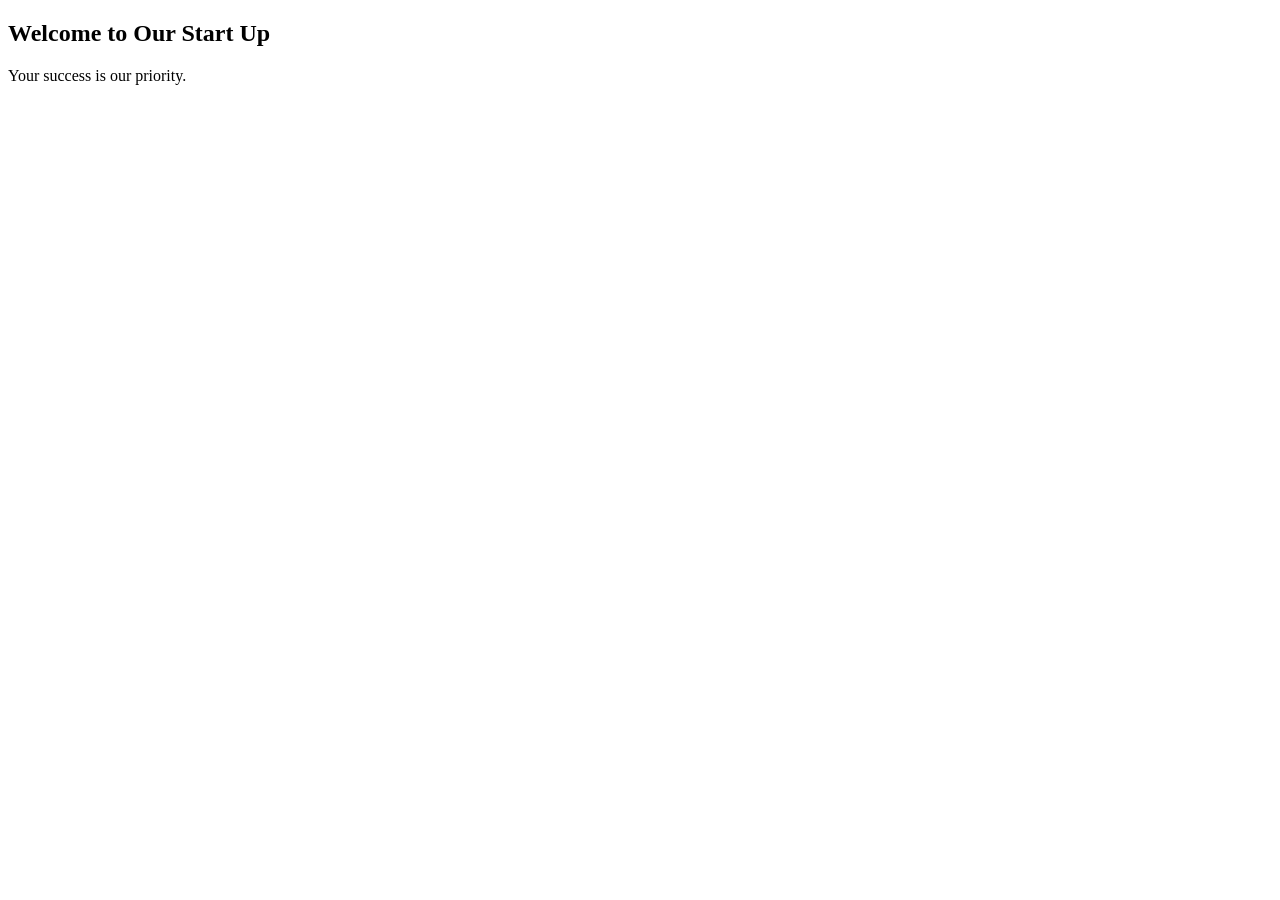
==== src/index.html @ 5faca4fb "updated html file" ====
<!DOCTYPE html>
<html lang="en">
<head>
    <meta charset="UTF-8">
    <meta name="viewport" content="width=device-width, initial-scale=1.0">
    <title>Welcome Page- Startup Website</title>
    <link rel="stylesheet" href="..styles/homepage.css">
</head>
<body>
    <header>
        <nav>
         
        </nav>
    </header>

    <section class="hero">
        <h1>Welcome to Our Start Up</h1>
        <p>Your success is our priority.</p>
    </section>
</body>
</html>
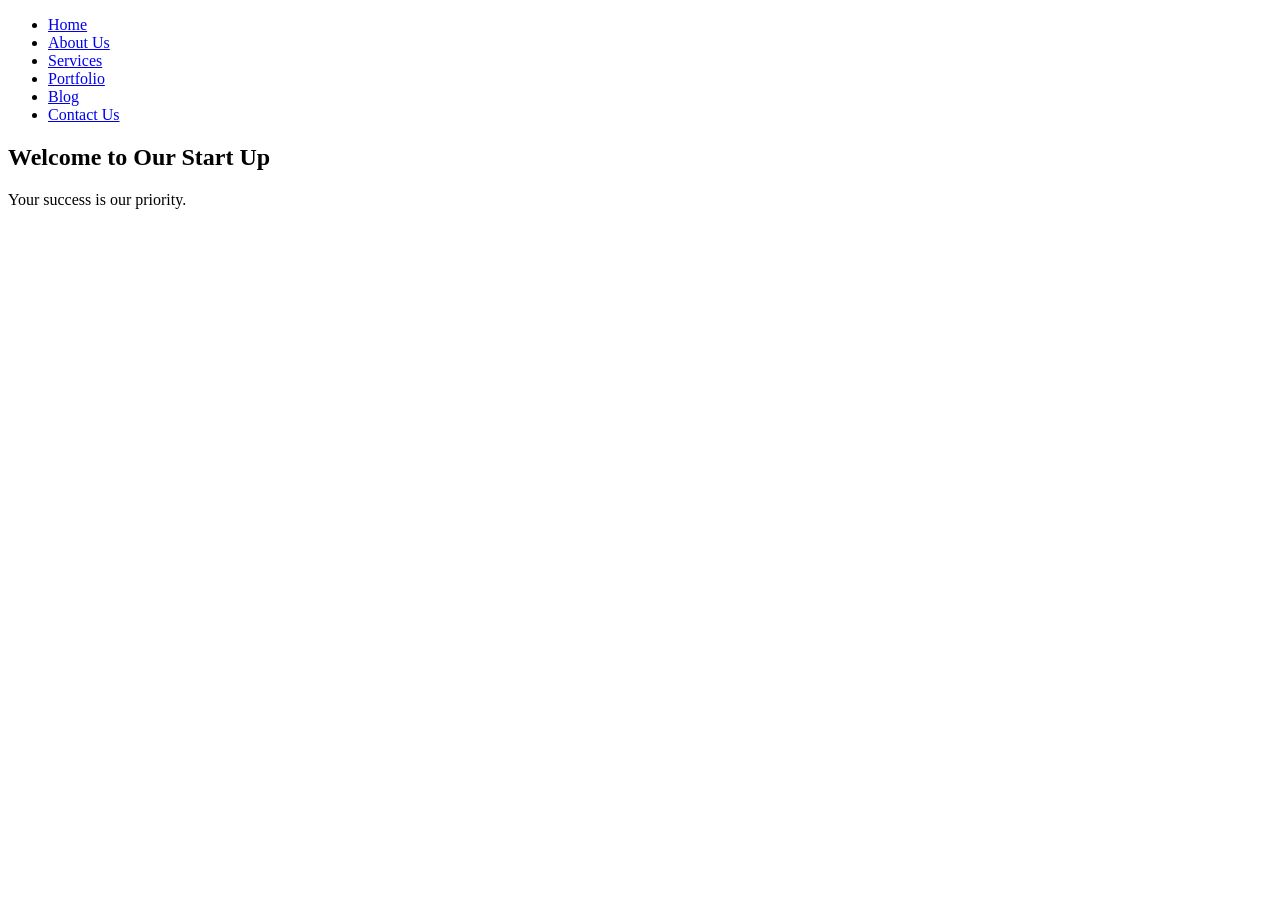
==== commit 65a01a60: "updated html file" ====
--- a/src/index.html
+++ b/src/index.html
@@ -4,14 +4,22 @@
     <meta charset="UTF-8">
     <meta name="viewport" content="width=device-width, initial-scale=1.0">
     <title>Welcome Page- Startup Website</title>
-    <link rel="stylesheet" href="..styles/homepage.css">
+    <link rel="stylesheet" href="..styles/index.css">
 </head>
 <body>
     <header>
         <nav>
-         
+            <ul>
+                <li><a href="homepage.html">Home</a></li>
+                <li><a href="aboutus.html">About Us</a></li>
+                <li><a href="services.html">Services</a></li>
+                <li><a href="portfolio.html">Portfolio</a></li>
+                <li><a href="blog.html">Blog</a></li>
+                <li><a href="contactus.html">Contact Us</a></li>
+            </ul>
         </nav>
     </header>
+
 
     <section class="hero">
         <h1>Welcome to Our Start Up</h1>
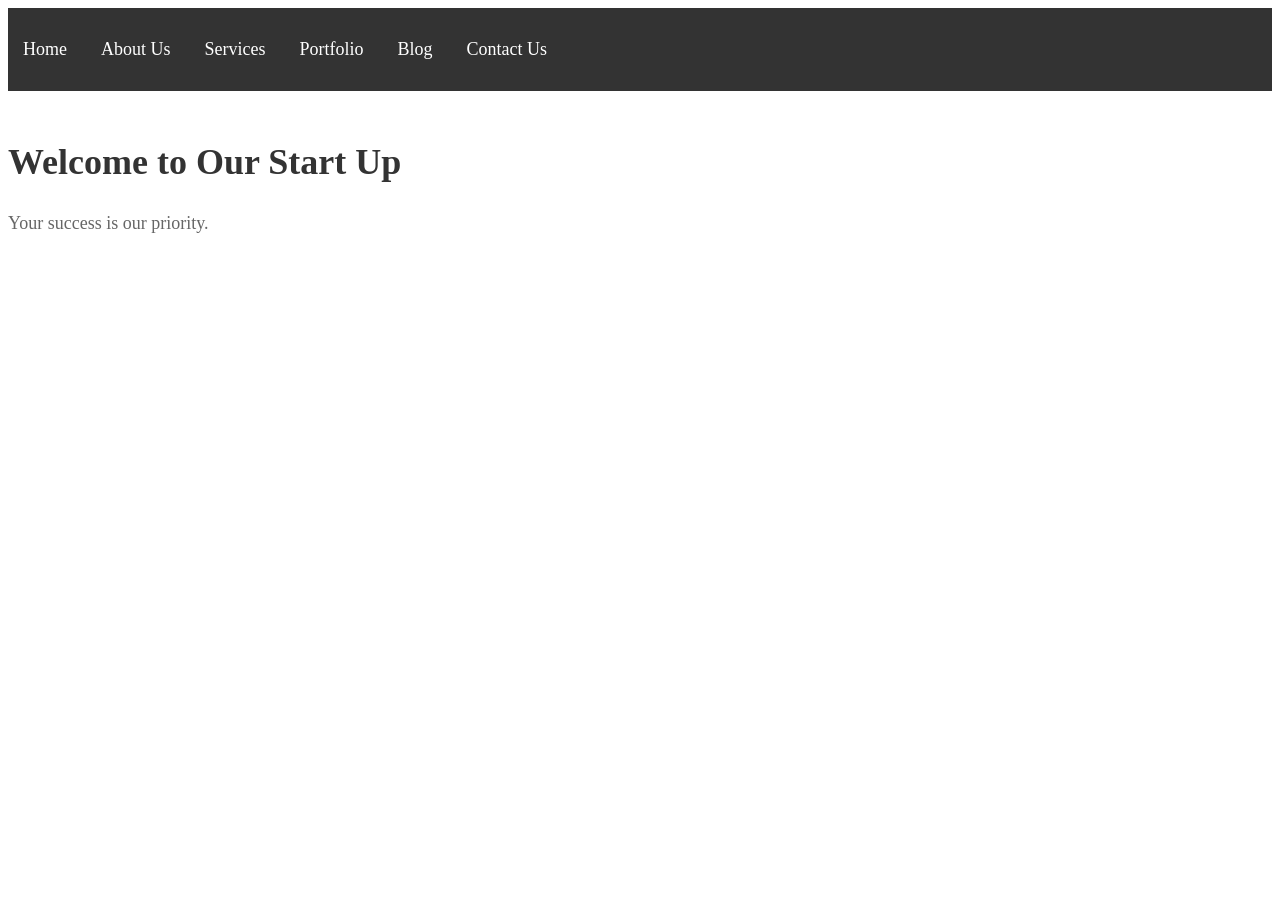
==== commit 13f07786: "file added" ====
--- a/src/index.html
+++ b/src/index.html
@@ -4,7 +4,7 @@
     <meta charset="UTF-8">
     <meta name="viewport" content="width=device-width, initial-scale=1.0">
     <title>Welcome Page- Startup Website</title>
-    <link rel="stylesheet" href="..styles/index.css">
+    <link rel="stylesheet" href="../styles/index.css">
 </head>
 <body>
     <header>
--- a/styles/index.css
+++ b/styles/index.css
@@ -0,0 +1,50 @@
+
+header {
+    background-color: #333;
+    padding: 15px 0;
+}
+
+nav ul {
+    list-style: none;
+    padding: 0;
+}
+
+nav ul li {
+    display: inline;
+    margin: 0 15px;
+}
+
+nav ul li a {
+    color: white;
+    text-decoration: none;
+    font-size: 18px;
+}
+
+/* Hero Section */
+.hero {
+    margin-top: 50px;
+}
+
+.hero h1 {
+    font-size: 36px;
+    color: #333;
+}
+
+.hero p {
+    font-size: 18px;
+    color: #666;
+}
+
+.cta-button {
+    display: inline-block;
+    margin-top: 20px;
+    padding: 10px 20px;
+    background-color: #007bff;
+    color: white;
+    text-decoration: none;
+    border-radius: 5px;
+}
+
+.cta-button:hover {
+    background-color: #0056b3;
+}
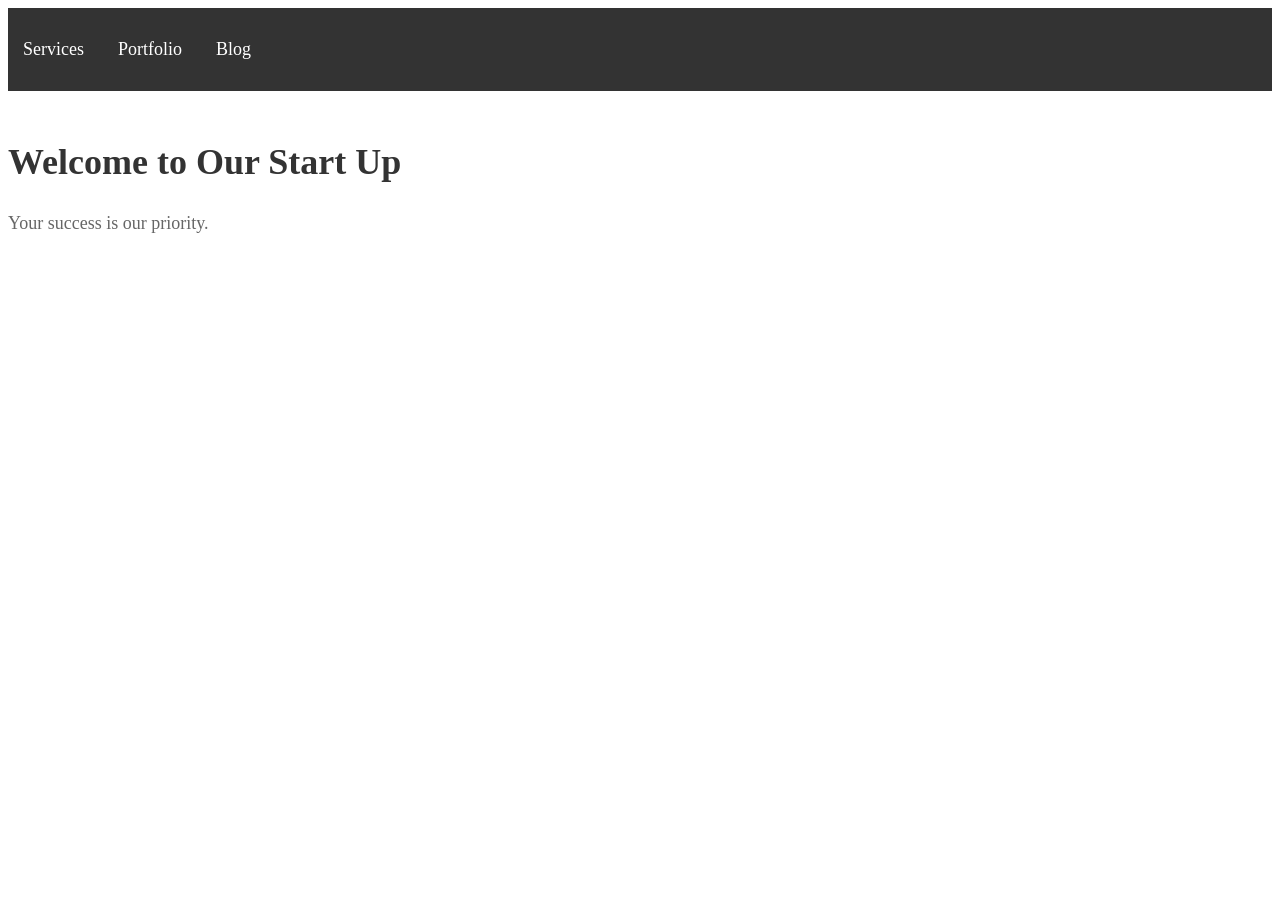
==== commit 97560ebd: "resolving errors" ====
--- a/src/index.html
+++ b/src/index.html
@@ -10,12 +10,10 @@
     <header>
         <nav>
             <ul>
-                <li><a href="homepage.html">Home</a></li>
-                <li><a href="aboutus.html">About Us</a></li>
-                <li><a href="services.html">Services</a></li>
-                <li><a href="portfolio.html">Portfolio</a></li>
-                <li><a href="blog.html">Blog</a></li>
-                <li><a href="contactus.html">Contact Us</a></li>
+                <li><a href="./src/services.html">Services</a></li>
+                <li><a href="./src/portfolio.html">Portfolio</a></li>
+                <li><a href="./src/blog.html">Blog</a></li>
+            
             </ul>
         </nav>
     </header>
--- a/styles/index.css
+++ b/styles/index.css
@@ -1,4 +1,3 @@
-
 header {
     background-color: #333;
     padding: 15px 0;
@@ -15,12 +14,13 @@
 }
 
 nav ul li a {
-    color: white;
+    color: #ffffff;
     text-decoration: none;
     font-size: 18px;
 }
 
 /* Hero Section */
+
 .hero {
     margin-top: 50px;
 }
@@ -35,12 +35,14 @@
     color: #666;
 }
 
+/* Call to Action Button */
+
 .cta-button {
     display: inline-block;
     margin-top: 20px;
     padding: 10px 20px;
     background-color: #007bff;
-    color: white;
+    color: #ffffff;
     text-decoration: none;
     border-radius: 5px;
 }
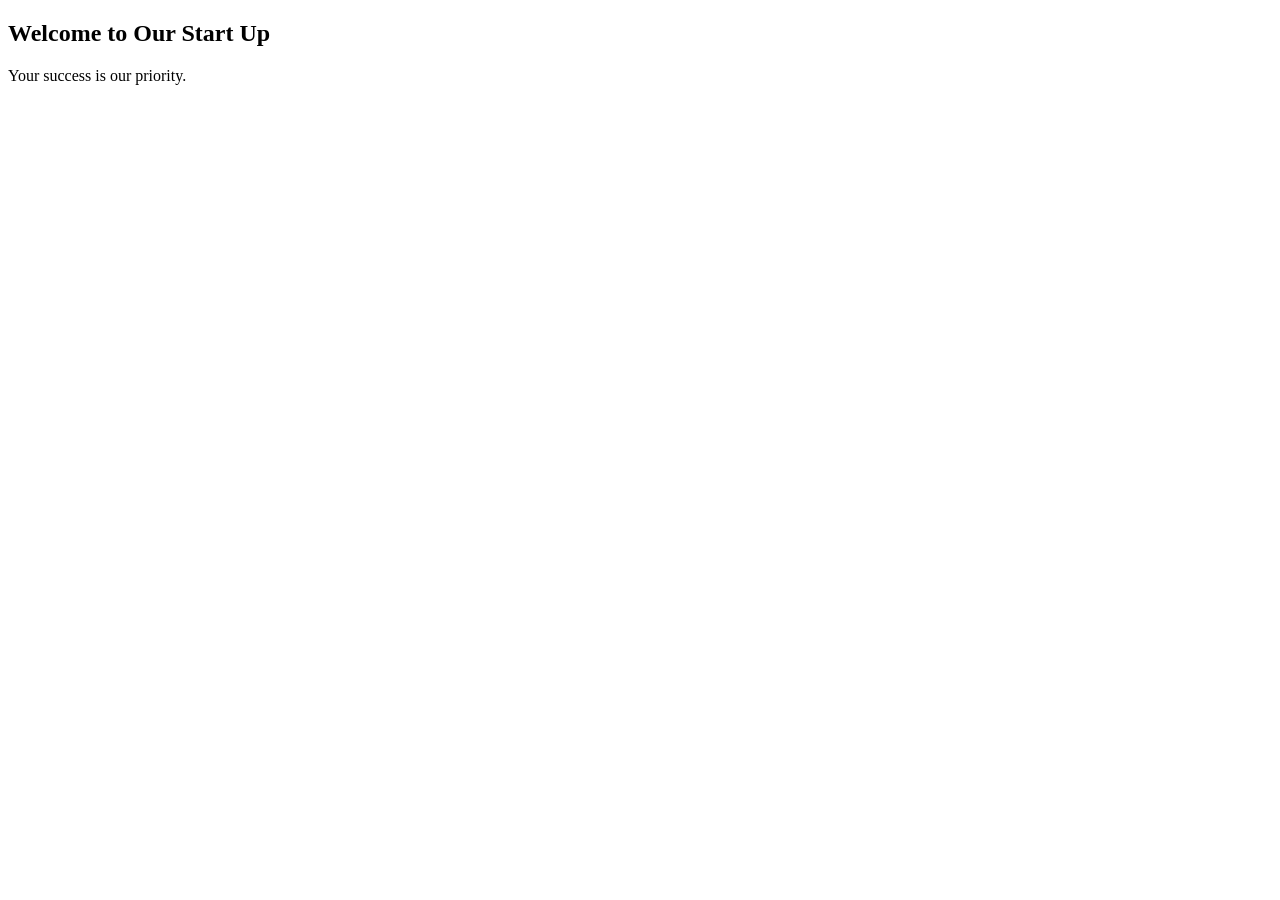
==== commit 974d0155: "add index.html to feature/homepage" ====
--- a/src/index.html
+++ b/src/index.html
@@ -10,9 +10,6 @@
     <header>
         <nav>
             <ul>
-                <li><a href="./src/services.html">Services</a></li>
-                <li><a href="./src/portfolio.html">Portfolio</a></li>
-                <li><a href="./src/blog.html">Blog</a></li>
             
             </ul>
         </nav>
